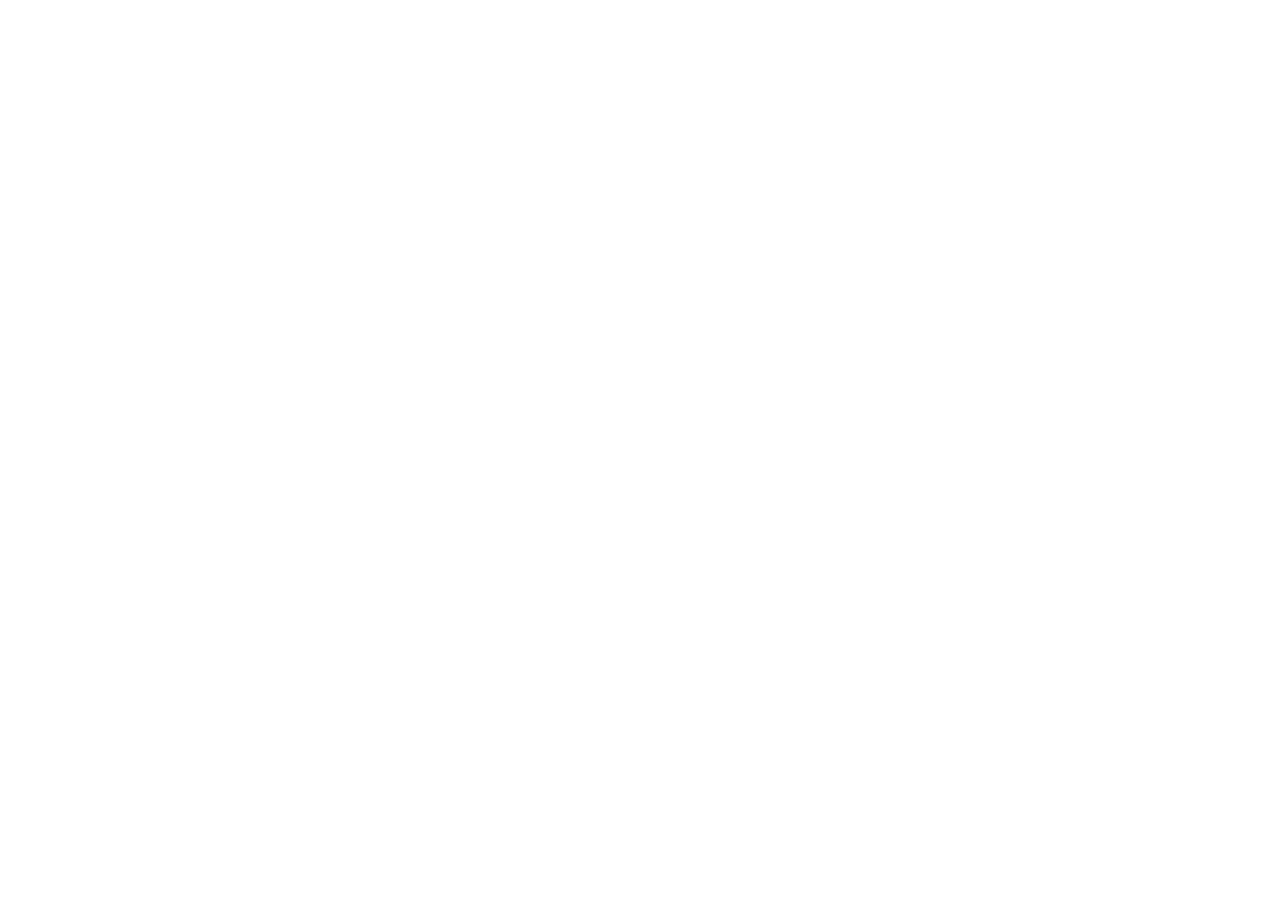
==== pagina_variavel.html @ 0a9b2a59 "adicionado script fundamento e pagina variavel" ====
<!DOCTYPE html>
<html lang="pt-br">

<head>
    <meta charset="UTF-8">
    <meta name="viewport" content="width=device-width, initial-scale=1.0">
    <title>lógica de programação - variável </title>
</head>

<body>

</body>

</html>
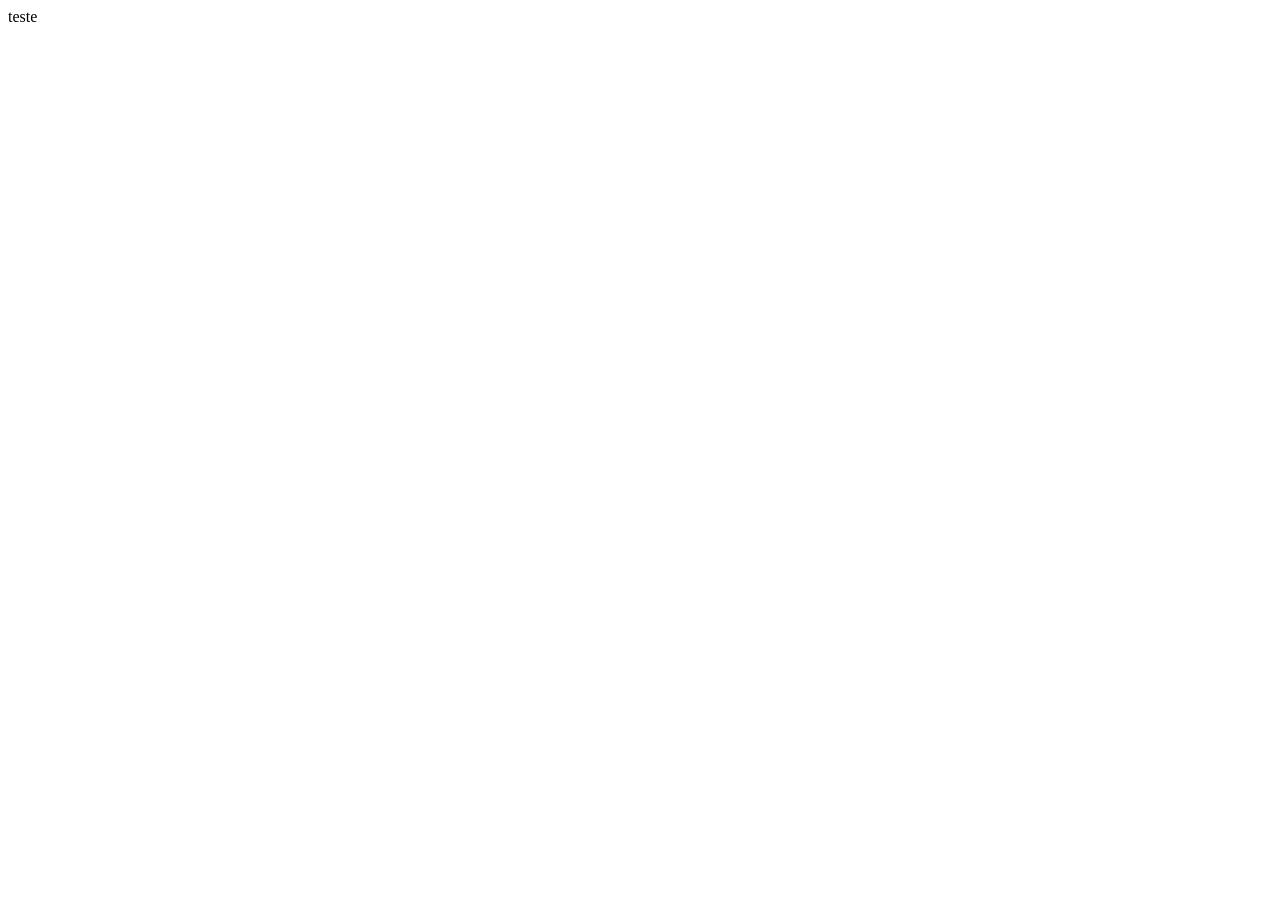
==== commit 6b92e721: "adicionado umas variaveis no script.js para entender a logica delas" ====
--- a/pagina_variavel.html
+++ b/pagina_variavel.html
@@ -5,10 +5,11 @@
     <meta charset="UTF-8">
     <meta name="viewport" content="width=device-width, initial-scale=1.0">
     <title>lógica de programação - variável </title>
+    <Script src="js/script_fundamentos.js" defer > </Script>
 </head>
 
 <body>
-
+teste
 </body>
 
 </html>
